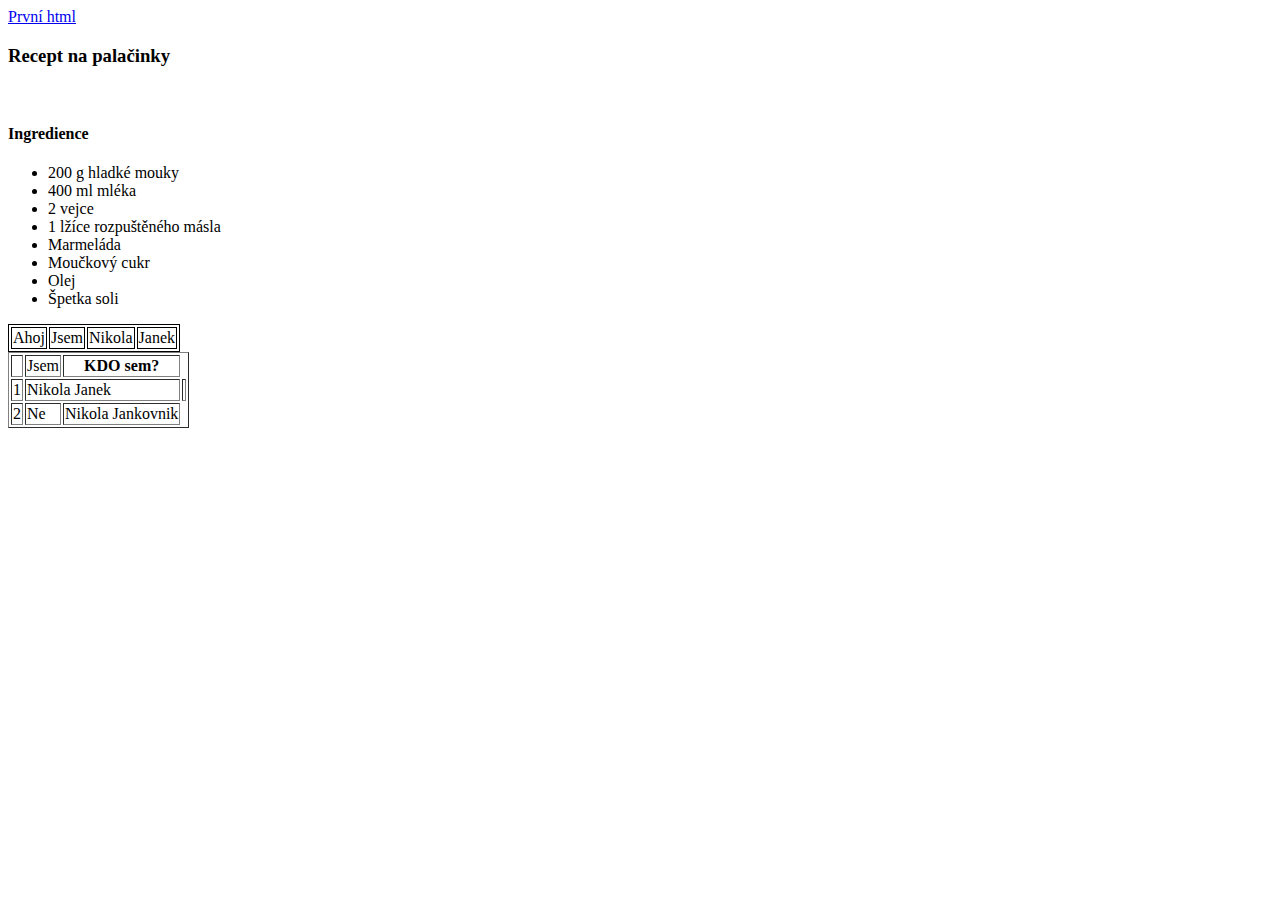
==== DruhaHodina/druha.html @ dcc5dd81 "Add files via upload" ====
<!DOCTYPE html>
<html lang="cs">
    <head>
        <title> Druha hodina</title>
    
    </head>

    <body>
        <a href= "dalsi.html"> První html </a> <br>
        <h3>Recept na palačinky</h3>
        &nbsp; <h4>Ingredience</h4>
        <p>
            <ul>
                <li>200 g hladké mouky</li>
                <li>400 ml  mléka</li>
                <li>2 vejce</li>
                <li>1 lžíce rozpuštěného másla</li>
                <li>Marmeláda</li>
                <li>Moučkový cukr</li>
                <li>Olej</li>
                <li>Špetka soli</li>
            </ul>
        </p>

        <table style="border: 1px solid black;">
            <tr>
                <td style="border: 1px solid black;">Ahoj</td>
                <td style="border: 1px solid black;">Jsem</td>
                <td style="border: 1px solid black;">Nikola</td>
                <td style="border: 1px solid black;">Janek</td>
            </tr>
        </table>
        <div style="background-color: red; text-align: center;">
        </div>



        <table border="1">
            <tr>
                <TD></TD>
                <td>Jsem</td>
                <th>KDO sem?</th>
            </tr>
            <tr>
                <td>1</td>
                <td colspan="2">Nikola Janek</td>
                <TD></TD>
                
            </tr>
            <tr>
                <td>2</td>
                <TD>Ne</TD>
                <td>Nikola Jankovnik</td>
            </tr>
        </table>
    </body>
</html>
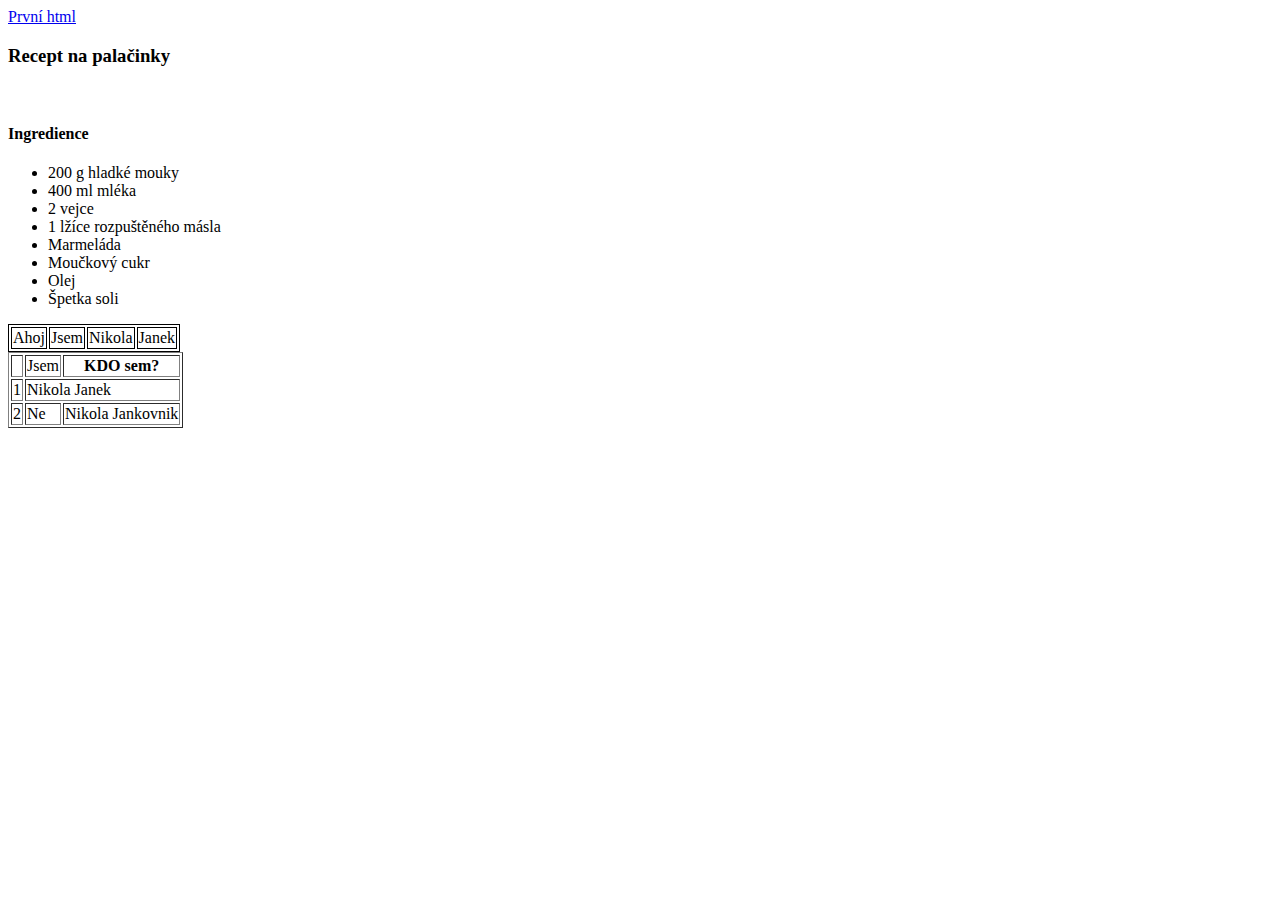
==== commit 2f479273: "Add files via upload" ====
--- a/DruhaHodina/druha.html
+++ b/DruhaHodina/druha.html
@@ -1,8 +1,11 @@
 <!DOCTYPE html>
 <html lang="cs">
     <head>
+        <meta charset="utf-8">
+        <meta name="viewport" content="width=device-width, initial-scale=1">
         <title> Druha hodina</title>
-    
+        <link href="https://cdn.jsdelivr.net/npm/bootstrap@5.3.2/dist/css/bootstrap.min.css" rel="stylesheet" integrity="sha384-T3c6CoIi6uLrA9TneNEoa7RxnatzjcDSCmG1MXxSR1GAsXEV/Dwwykc2MPK8M2HN" crossorigin="anonymous">
+
     </head>
 
     <body>
@@ -44,7 +47,6 @@
             <tr>
                 <td>1</td>
                 <td colspan="2">Nikola Janek</td>
-                <TD></TD>
                 
             </tr>
             <tr>
@@ -53,5 +55,6 @@
                 <td>Nikola Jankovnik</td>
             </tr>
         </table>
+        <script src="https://cdn.jsdelivr.net/npm/bootstrap@5.3.2/dist/js/bootstrap.bundle.min.js" integrity="sha384-C6RzsynM9kWDrMNeT87bh95OGNyZPhcTNXj1NW7RuBCsyN/o0jlpcV8Qyq46cDfL" crossorigin="anonymous"></script>
     </body>
 </html>